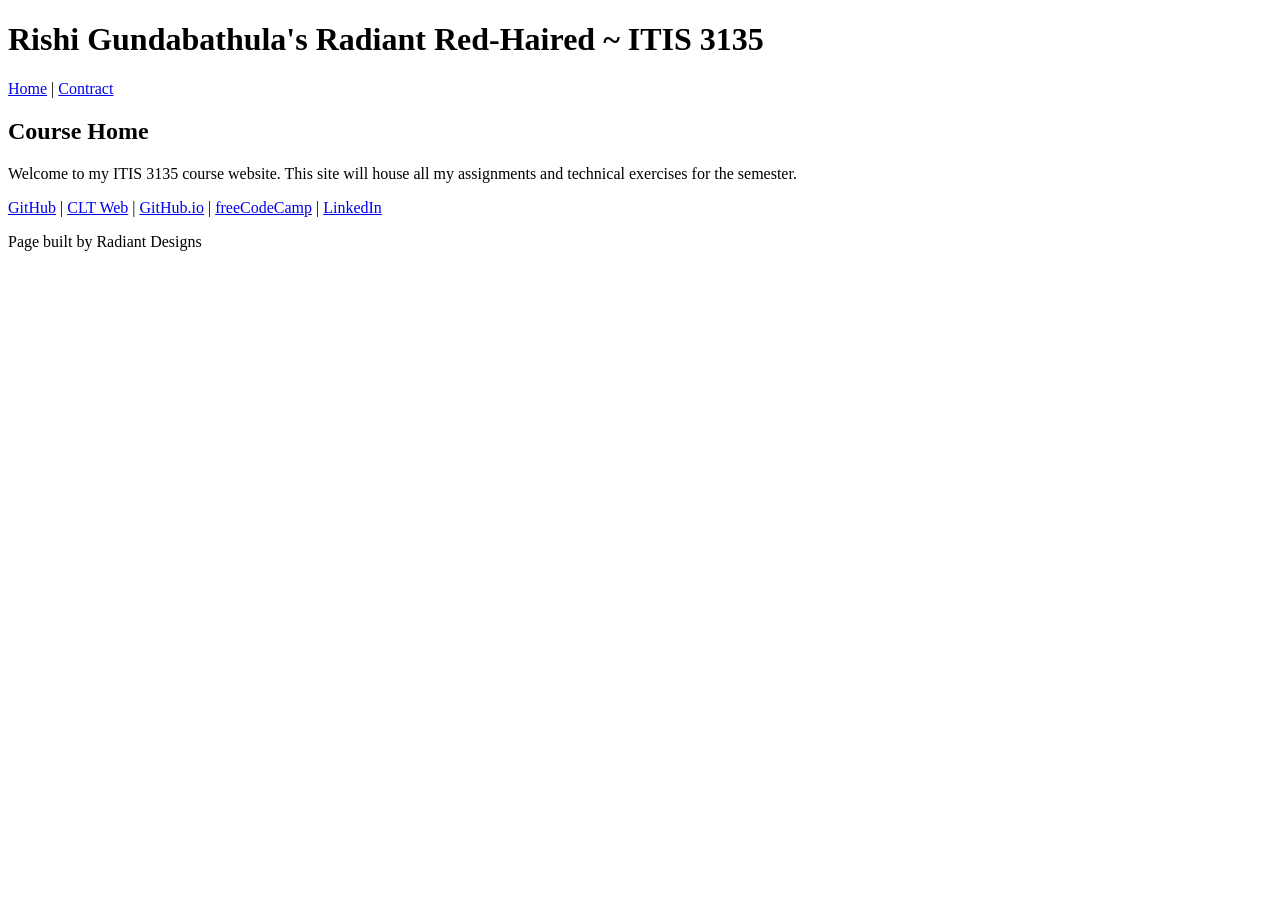
==== itis3135/index.html @ 57c44e1b "Course Site" ====
<!DOCTYPE html>
<html lang="en">
<head>
    <meta charset="UTF-8">
    <title>Rishi Gundabathula's Radiant Red-Haired ~ ITIS 3135 | Course Home</title>
    <script src="https://lint.page/kit/4d0fe3.js" crossorigin="anonymous"></script>
</head>
<body>
    <header>
        <h1>Rishi Gundabathula's Radiant Red-Haired ~ ITIS 3135</h1>
        <nav>
            <a href="index.html">Home</a> | 
            <a href="contract.html">Contract</a>
        </nav>
    </header>

    <main>
        <h2>Course Home</h2>
        <p>Welcome to my ITIS 3135 course website. This site will house all my assignments and technical exercises for the semester.</p>
    </main>

    <footer>
        <nav>
            <a href="https://github.com/rgundaba-sudo">GitHub</a> | 
            <a href="https://webpages.charlotte.edu/rgundaba">CLT Web</a> | 
            <a href="https://rgundaba-sudo.github.io">GitHub.io</a> | 
            <a href="https://www.freecodecamp.org/rgundaba">freeCodeCamp</a> | 
            <a href="https://www.linkedin.com/in/rishi-gundabathula-647172329/">LinkedIn</a>
        </nav>
        <p>Page built by Radiant Designs</p>
        <br>
    </footer>
</body>
</html>
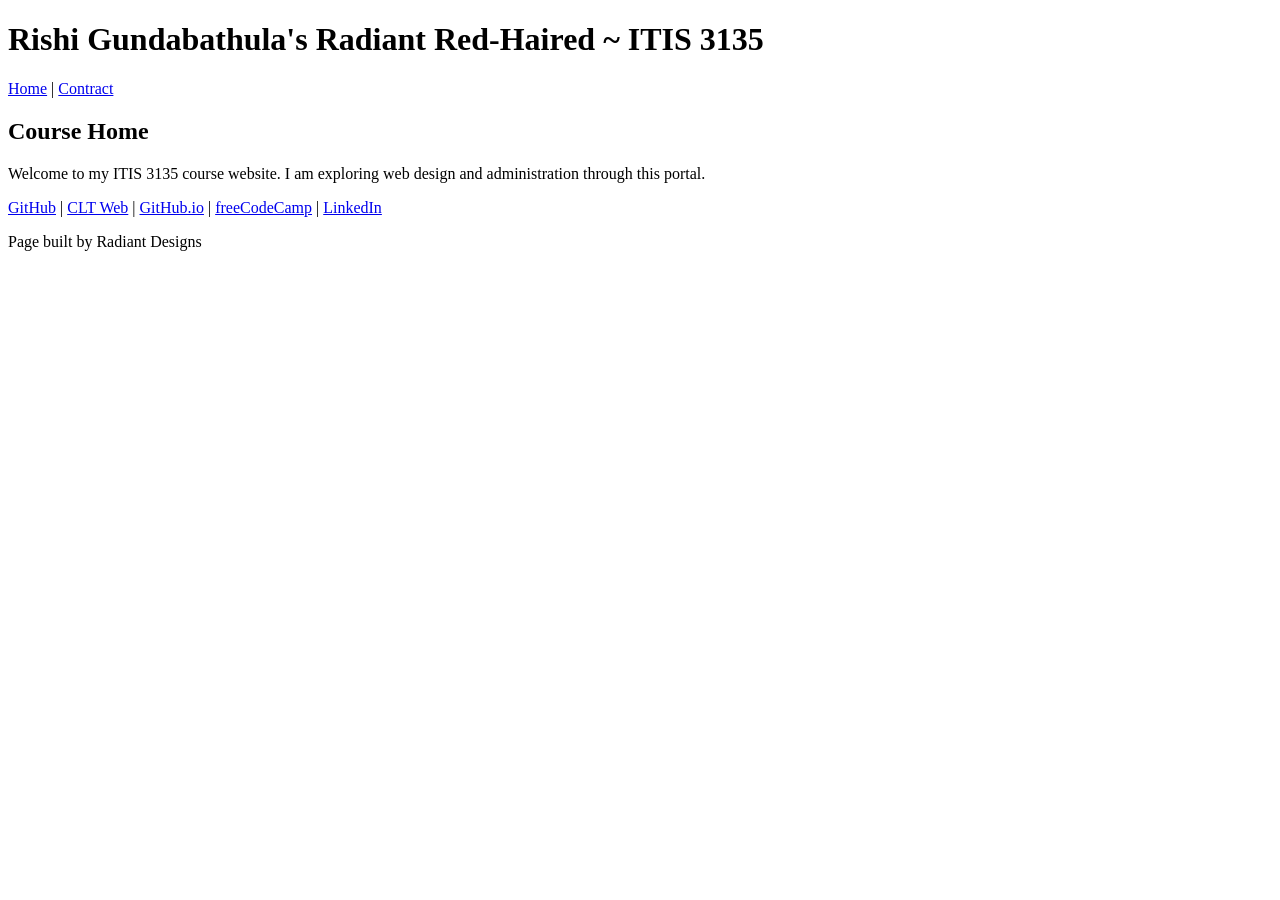
==== commit 2ec02e71: "css fix" ====
--- a/itis3135/index.html
+++ b/itis3135/index.html
@@ -3,6 +3,7 @@
 <head>
     <meta charset="UTF-8">
     <title>Rishi Gundabathula's Radiant Red-Haired ~ ITIS 3135 | Course Home</title>
+    <link href="styles/default.css" rel="stylesheet">
     <script src="https://lint.page/kit/4d0fe3.js" crossorigin="anonymous"></script>
 </head>
 <body>
@@ -16,7 +17,7 @@
 
     <main>
         <h2>Course Home</h2>
-        <p>Welcome to my ITIS 3135 course website. This site will house all my assignments and technical exercises for the semester.</p>
+        <p>Welcome to my ITIS 3135 course website. I am exploring web design and administration through this portal.</p>
     </main>
 
     <footer>
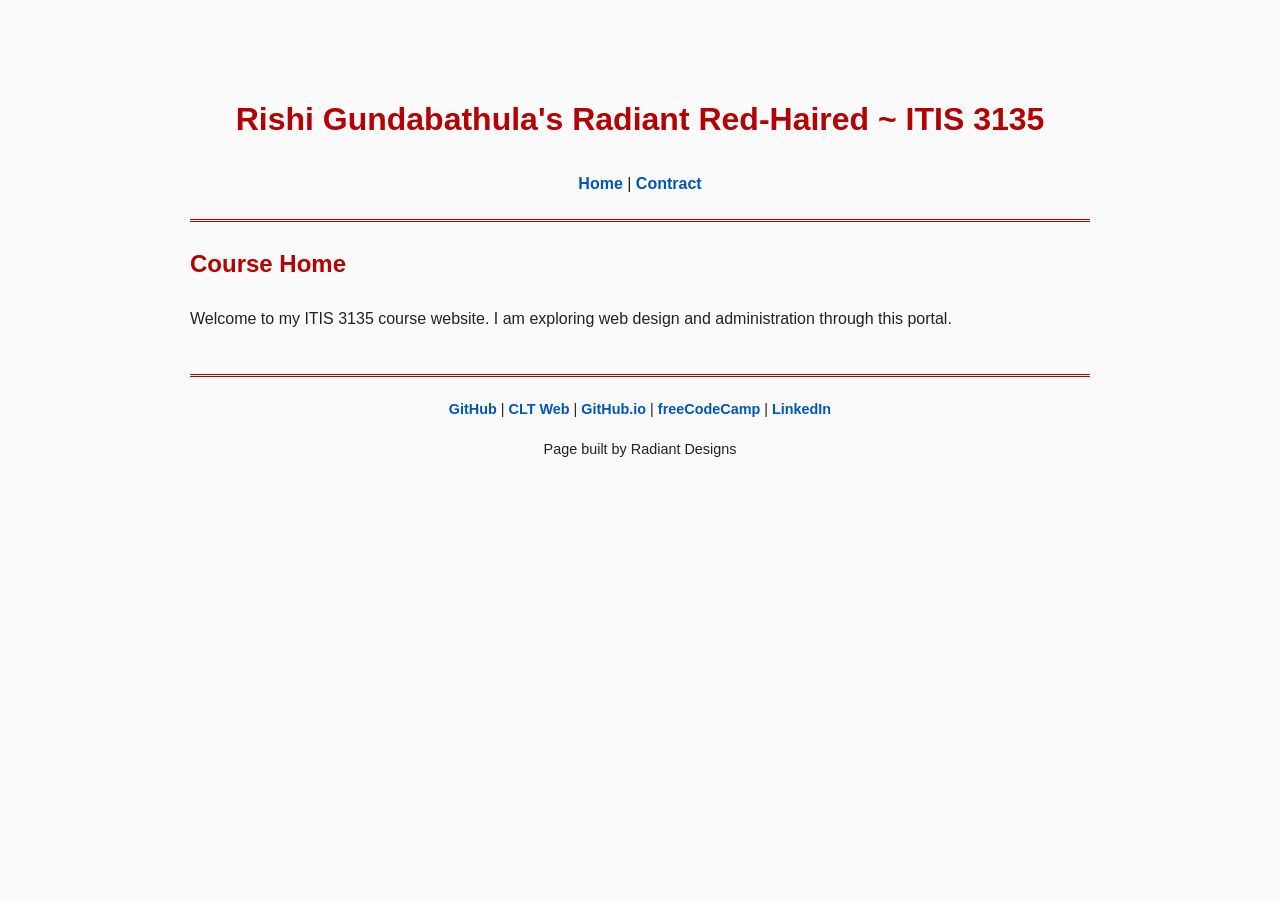
==== commit 6aadae1a: "fixes" ====
--- a/itis3135/index.html
+++ b/itis3135/index.html
@@ -3,7 +3,7 @@
 <head>
     <meta charset="UTF-8">
     <title>Rishi Gundabathula's Radiant Red-Haired ~ ITIS 3135 | Course Home</title>
-    <link href="styles/default.css" rel="stylesheet">
+    <link href="Styles/default.css" rel="stylesheet">
     <script src="https://lint.page/kit/4d0fe3.js" crossorigin="anonymous"></script>
 </head>
 <body>
--- a/itis3135/Styles/default.css
+++ b/itis3135/Styles/default.css
@@ -0,0 +1,43 @@
+/* itis3135/Styles/default.css */
+body {
+    background-color: #fafafa; /* Off-white background */
+    color: #222;               /* Near-black text */
+    font-family: Arial, Helvetica, sans-serif; /* Clean font */
+    margin: 50px auto;
+    max-width: 900px;         /* Keeps the text from stretching too wide */
+    line-height: 1.8;
+}
+
+header, footer {
+    text-align: center;
+    border-bottom: 3px double #b30000; /* Deep red divider */
+    padding: 20px;
+}
+
+footer {
+    border-top: 3px double #b30000;
+    border-bottom: none;
+    margin-top: 40px;
+    font-size: 0.9em;
+}
+
+h1, h2 {
+    color: #b30000; /* Deep red for headers */
+}
+
+nav a {
+    text-decoration: none;
+    color: #0056b3; /* Professional blue for links */
+    font-weight: bold;
+}
+
+nav a:hover {
+    color: #b30000;
+    text-decoration: underline;
+}
+
+/* Specific styling for the contract signature */
+em {
+    font-weight: bold;
+    color: #444;
+}
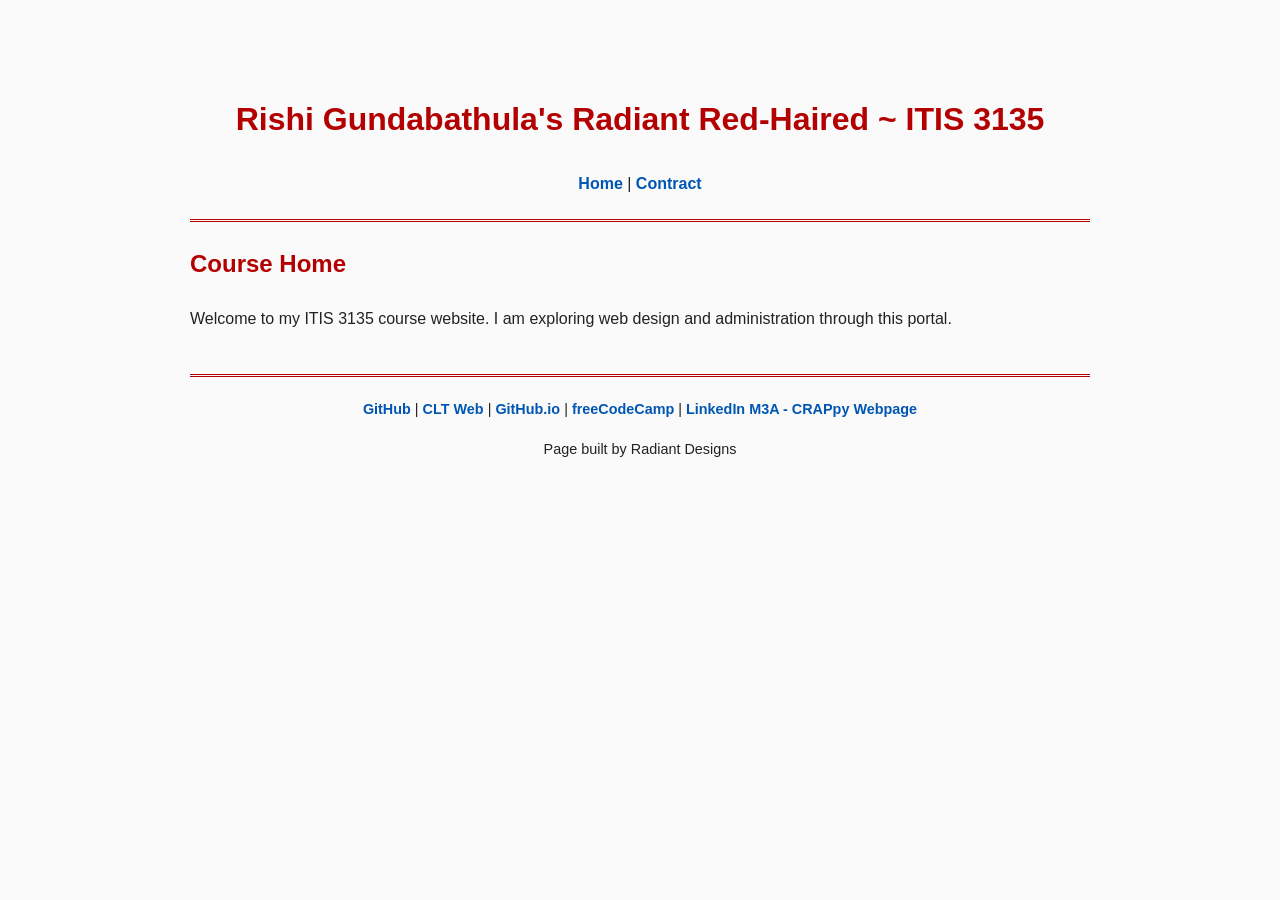
==== commit 8b21b1c9: "Update index.html" ====
--- a/itis3135/index.html
+++ b/itis3135/index.html
@@ -18,6 +18,7 @@
     <main>
         <h2>Course Home</h2>
         <p>Welcome to my ITIS 3135 course website. I am exploring web design and administration through this portal.</p>
+        
     </main>
 
     <footer>
@@ -27,6 +28,7 @@
             <a href="https://rgundaba-sudo.github.io">GitHub.io</a> | 
             <a href="https://www.freecodecamp.org/rgundaba">freeCodeCamp</a> | 
             <a href="https://www.linkedin.com/in/rishi-gundabathula-647172329/">LinkedIn</a>
+            <a href="stuff/bad%20Page%20🤢.htm">M3A - CRAPpy Webpage</a>
         </nav>
         <p>Page built by Radiant Designs</p>
         <br>
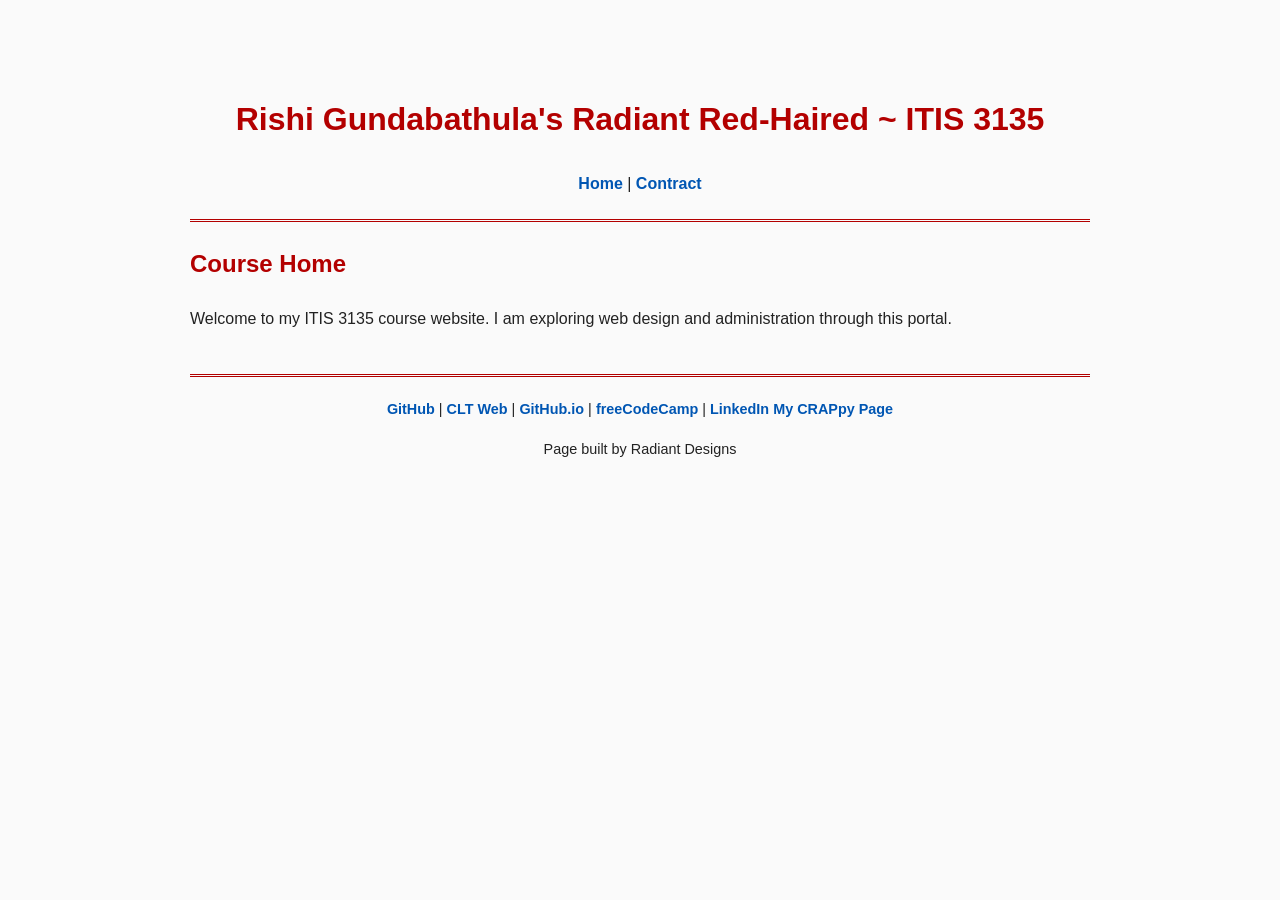
==== commit 5058303e: "crappy" ====
--- a/itis3135/index.html
+++ b/itis3135/index.html
@@ -28,7 +28,7 @@
             <a href="https://rgundaba-sudo.github.io">GitHub.io</a> | 
             <a href="https://www.freecodecamp.org/rgundaba">freeCodeCamp</a> | 
             <a href="https://www.linkedin.com/in/rishi-gundabathula-647172329/">LinkedIn</a>
-            <a href="stuff/bad%20Page%20🤢.htm">M3A - CRAPpy Webpage</a>
+            <a href="stuff/bad%20Page%20🤢.htm">My CRAPpy Page</a>
         </nav>
         <p>Page built by Radiant Designs</p>
         <br>
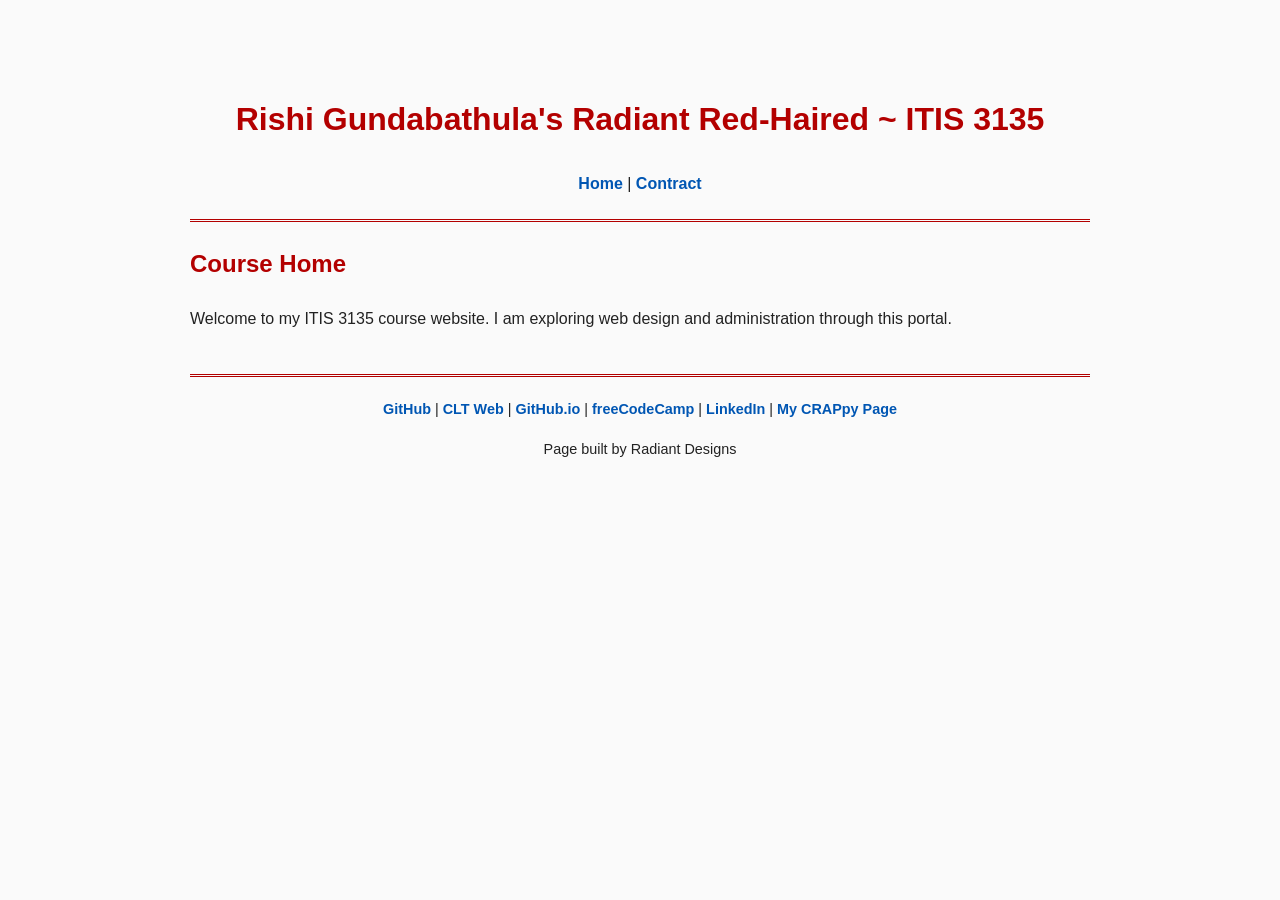
==== commit 4daa3593: "fix" ====
--- a/itis3135/index.html
+++ b/itis3135/index.html
@@ -27,7 +27,7 @@
             <a href="https://webpages.charlotte.edu/rgundaba">CLT Web</a> | 
             <a href="https://rgundaba-sudo.github.io">GitHub.io</a> | 
             <a href="https://www.freecodecamp.org/rgundaba">freeCodeCamp</a> | 
-            <a href="https://www.linkedin.com/in/rishi-gundabathula-647172329/">LinkedIn</a>
+            <a href="https://www.linkedin.com/in/rishi-gundabathula-647172329/">LinkedIn</a> |
             <a href="stuff/bad%20Page%20🤢.htm">My CRAPpy Page</a>
         </nav>
         <p>Page built by Radiant Designs</p>
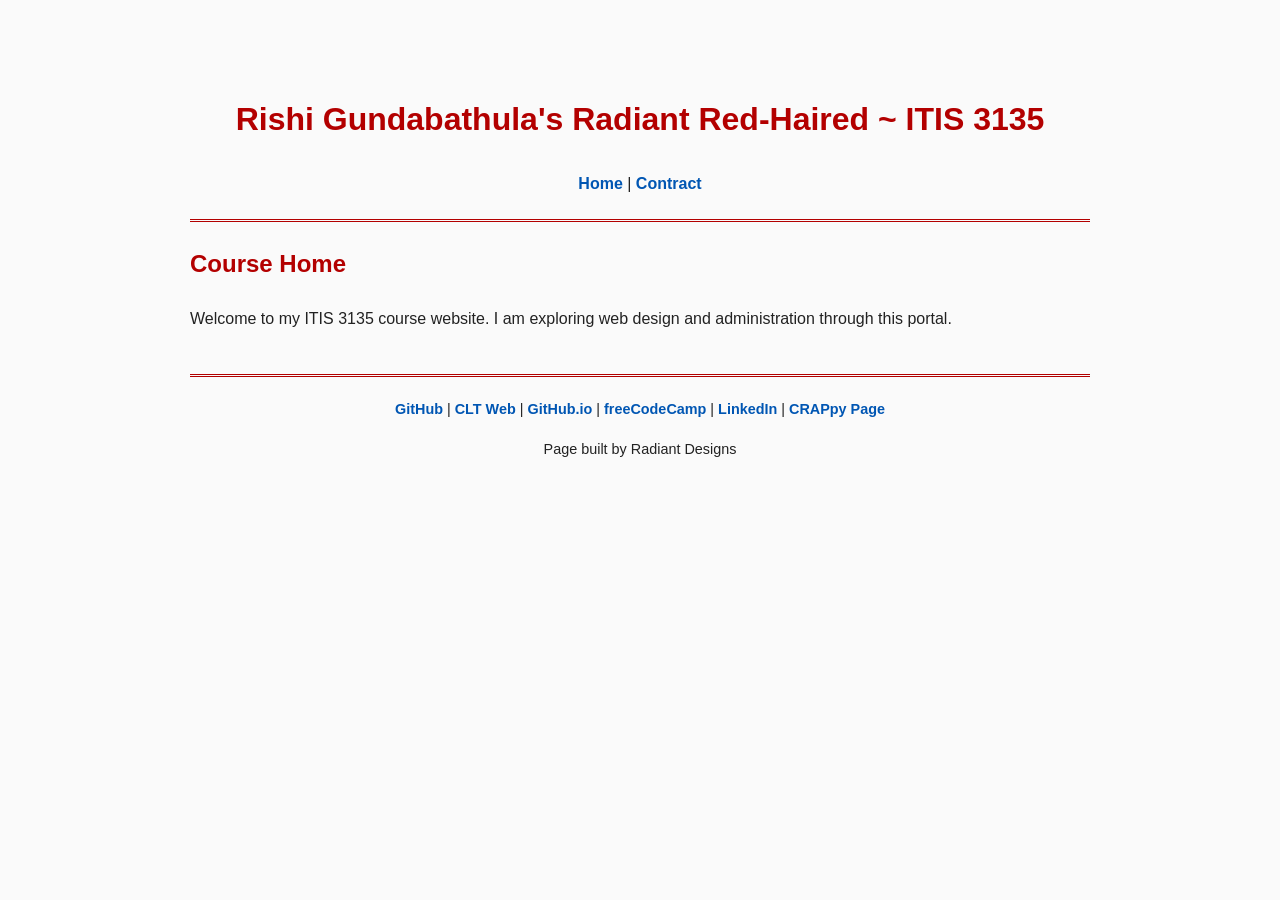
==== commit 55b2ed00: "fox" ====
--- a/itis3135/index.html
+++ b/itis3135/index.html
@@ -28,7 +28,7 @@
             <a href="https://rgundaba-sudo.github.io">GitHub.io</a> | 
             <a href="https://www.freecodecamp.org/rgundaba">freeCodeCamp</a> | 
             <a href="https://www.linkedin.com/in/rishi-gundabathula-647172329/">LinkedIn</a> |
-            <a href="stuff/bad%20Page%20🤢.htm">My CRAPpy Page</a>
+            <a href="stuff/bad%20Page%20🤢.htm">CRAPpy Page</a>
         </nav>
         <p>Page built by Radiant Designs</p>
         <br>
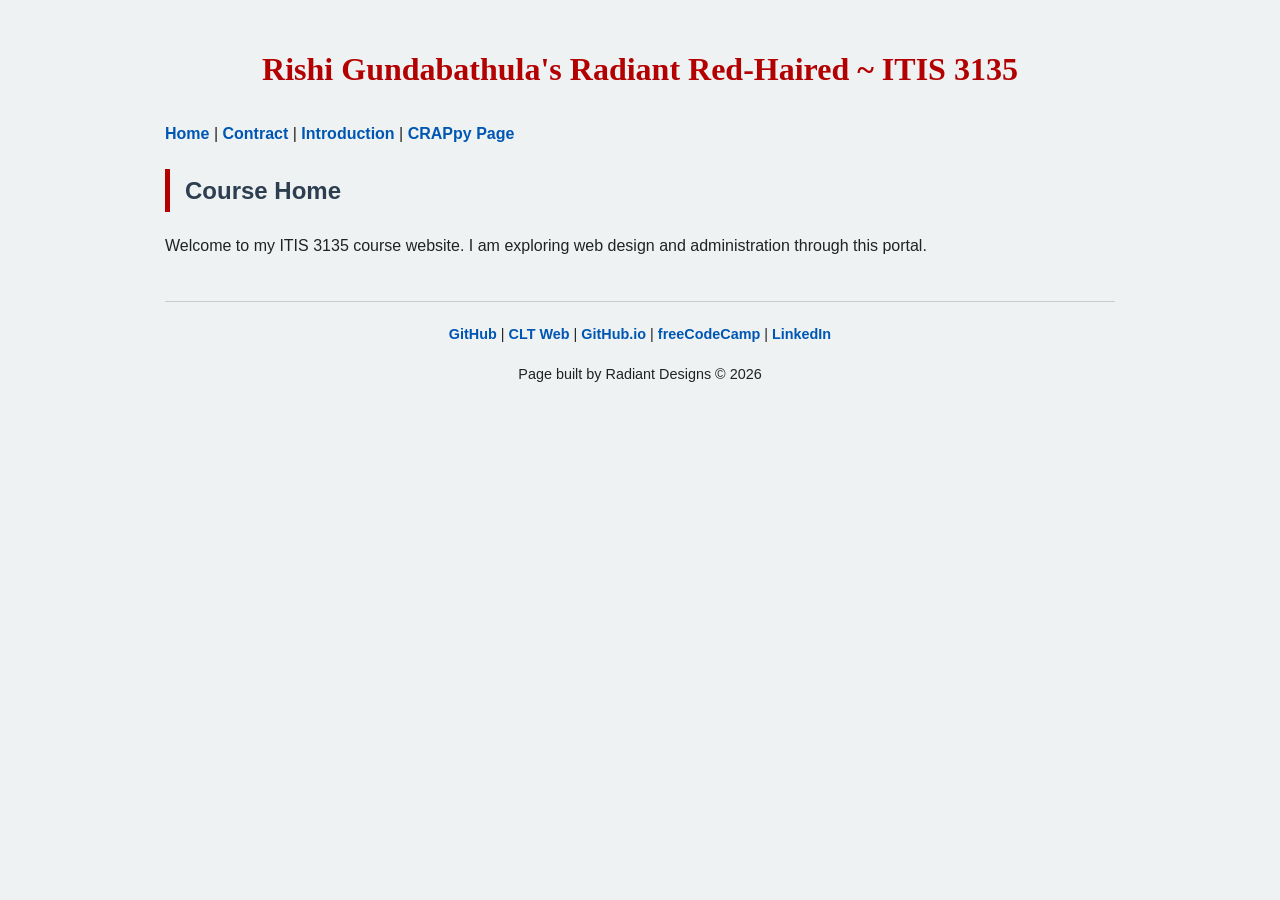
==== commit 604ad625: "header/footer" ====
--- a/itis3135/index.html
+++ b/itis3135/index.html
@@ -2,36 +2,20 @@
 <html lang="en">
 <head>
     <meta charset="UTF-8">
-    <title>Rishi Gundabathula's Radiant Red-Haired ~ ITIS 3135 | Course Home</title>
+    <title>Rishi Gundabathula's Radiant Red-Haired ~ ITIS 3135 | Home</title>
     <link href="Styles/default.css" rel="stylesheet">
     <script src="https://lint.page/kit/4d0fe3.js" crossorigin="anonymous"></script>
 </head>
 <body>
-    <header>
-        <h1>Rishi Gundabathula's Radiant Red-Haired ~ ITIS 3135</h1>
-        <nav>
-            <a href="index.html">Home</a> | 
-            <a href="contract.html">Contract</a>
-        </nav>
-    </header>
+    <div data-include="Components/header.html"></div>
 
     <main>
         <h2>Course Home</h2>
         <p>Welcome to my ITIS 3135 course website. I am exploring web design and administration through this portal.</p>
-        
     </main>
 
-    <footer>
-        <nav>
-            <a href="https://github.com/rgundaba-sudo">GitHub</a> | 
-            <a href="https://webpages.charlotte.edu/rgundaba">CLT Web</a> | 
-            <a href="https://rgundaba-sudo.github.io">GitHub.io</a> | 
-            <a href="https://www.freecodecamp.org/rgundaba">freeCodeCamp</a> | 
-            <a href="https://www.linkedin.com/in/rishi-gundabathula-647172329/">LinkedIn</a> |
-            <a href="stuff/bad%20Page%20🤢.htm">CRAPpy Page</a>
-        </nav>
-        <p>Page built by Radiant Designs</p>
-        <br>
-    </footer>
+    <div data-include="Components/footer.html"></div>
+
+    <script src="Scripts/include.min.js"></script>
 </body>
 </html>
--- a/itis3135/Styles/default.css
+++ b/itis3135/Styles/default.css
@@ -1,43 +1,47 @@
 /* itis3135/Styles/default.css */
+
+/* Style 1 & 2: Center container with max-width */
 body {
-    background-color: #fafafa; /* Off-white background */
-    color: #222;               /* Near-black text */
-    font-family: Arial, Helvetica, sans-serif; /* Clean font */
-    margin: 50px auto;
-    max-width: 900px;         /* Keeps the text from stretching too wide */
+    background-color: #eef2f3; /* Style 3: Background color */
+    color: #222;               /* Style 4: Text color */
+    font-family: 'Segoe UI', Tahoma, sans-serif; /* Style 5: Sans-serif font */
     line-height: 1.8;
-}
-
-header, footer {
-    text-align: center;
-    border-bottom: 3px double #b30000; /* Deep red divider */
+    max-width: 950px;
+    margin: 0 auto;
     padding: 20px;
 }
 
-footer {
-    border-top: 3px double #b30000;
-    border-bottom: none;
-    margin-top: 40px;
-    font-size: 0.9em;
+/* FIX: Changed from 'header h1' to just 'h1' */
+h1 {
+    font-family: 'Georgia', serif; /* Style 6: Different font for heading */
+    color: #b30000;
+    text-align: center;
 }
 
-h1, h2 {
-    color: #b30000; /* Deep red for headers */
+/* FIX: Changed from 'main h2' to just 'h2' */
+h2 {
+    color: #2c3e50;
+    border-left: 5px solid #b30000; /* Style 7: Border accent */
+    padding-left: 15px;
 }
 
-nav a {
-    text-decoration: none;
-    color: #0056b3; /* Professional blue for links */
-    font-weight: bold;
+/* FIX: Changed from 'footer p' to just 'footer' */
+footer {
+    text-align: center;
+    font-size: 0.9em;
+    margin-top: 40px;
+    border-top: 1px solid #ccc;
+    padding-top: 20px;
 }
 
-nav a:hover {
-    color: #b30000;
-    text-decoration: underline;
+/* Style for links without qualifying them as 'nav a' */
+a {
+    color: #0056b3;
+    font-weight: bold;
+    text-decoration: none;
 }
 
-/* Specific styling for the contract signature */
-em {
-    font-weight: bold;
-    color: #444;
+a:hover {
+    text-decoration: underline;
+    color: #b30000;
 }
